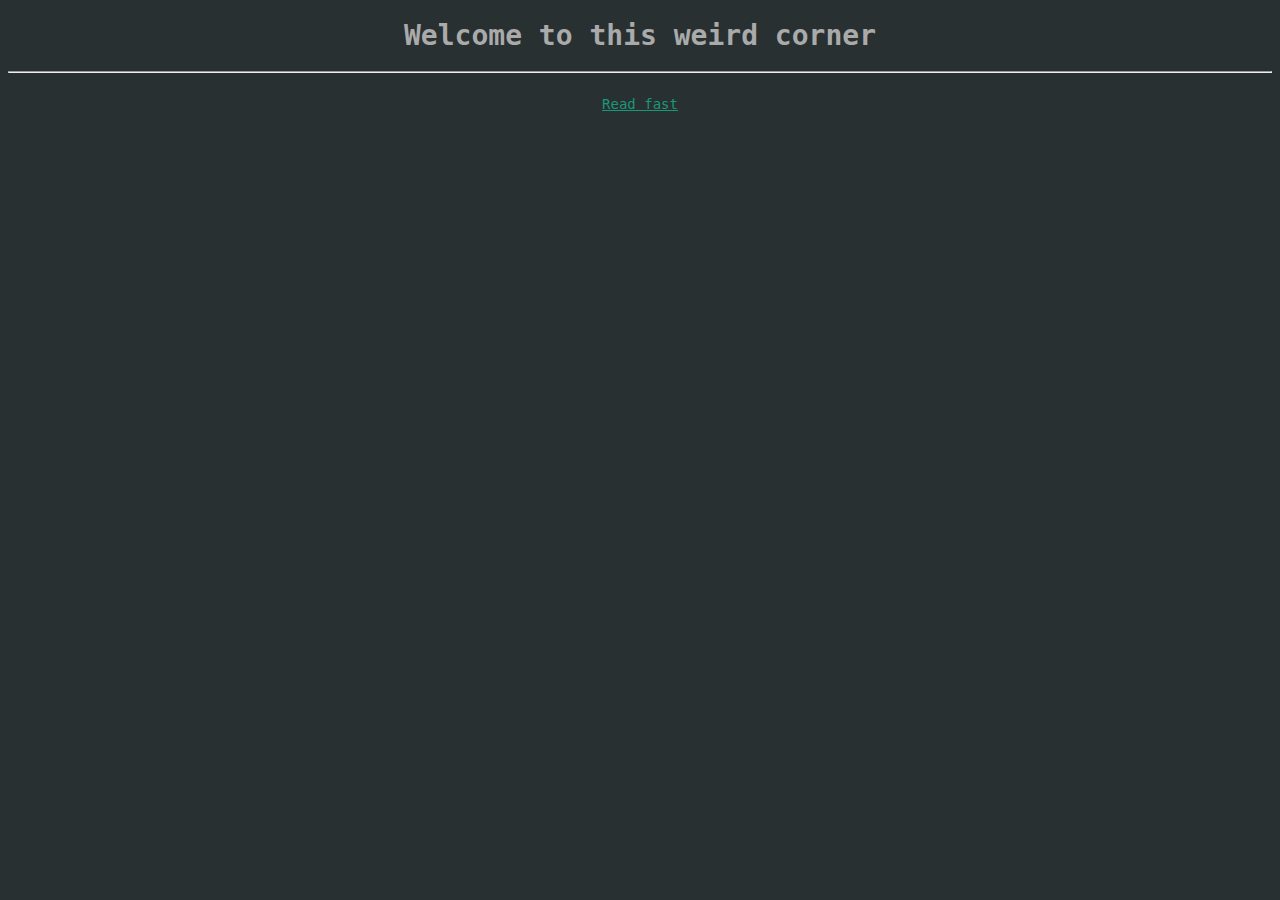
==== index.html @ 19ff9a2d ":)" ====
<!DOCTYPE html>
<html lang="en">
<head>
    <meta charset="UTF-8">
    <meta name="viewport" content="width=device-width, initial-scale=1.0">
    <link rel="icon" type="image/x-icon" href="./favicon.ico">
    <!-- <link rel="icon" type="image/png" href="./favicon-32x32.png" sizes="32x32" /> -->
    <title>weird corner</title>
    <link rel="stylesheet" href="./css/style.css">
</head>

<body>
    <h1>Welcome to this weird corner</h1>
    <hr><br>
    <a href="./fast_read/">Read fast</link><br>
</body>

</html>
---- css/style.css ----
* {
    font-family: monospace;
    color: #aaaaaa;
    background-color: #283032;
    text-align: center;
    /* justify-content: center; */
}

body {
    text-align: center;
    font-size: 14px;
    /* margin-left: 5%;
    margin-right: 5%; */
}

a:link {
    color: #199878;
}

a:hover {
    color: #09684a;
}

a:visited {
    color: #0c5628df;
}

strong {
    color: #eeeeee;
}

#fast {
    display: inline-block;
    text-align: left;
    max-width: 95vw;
}
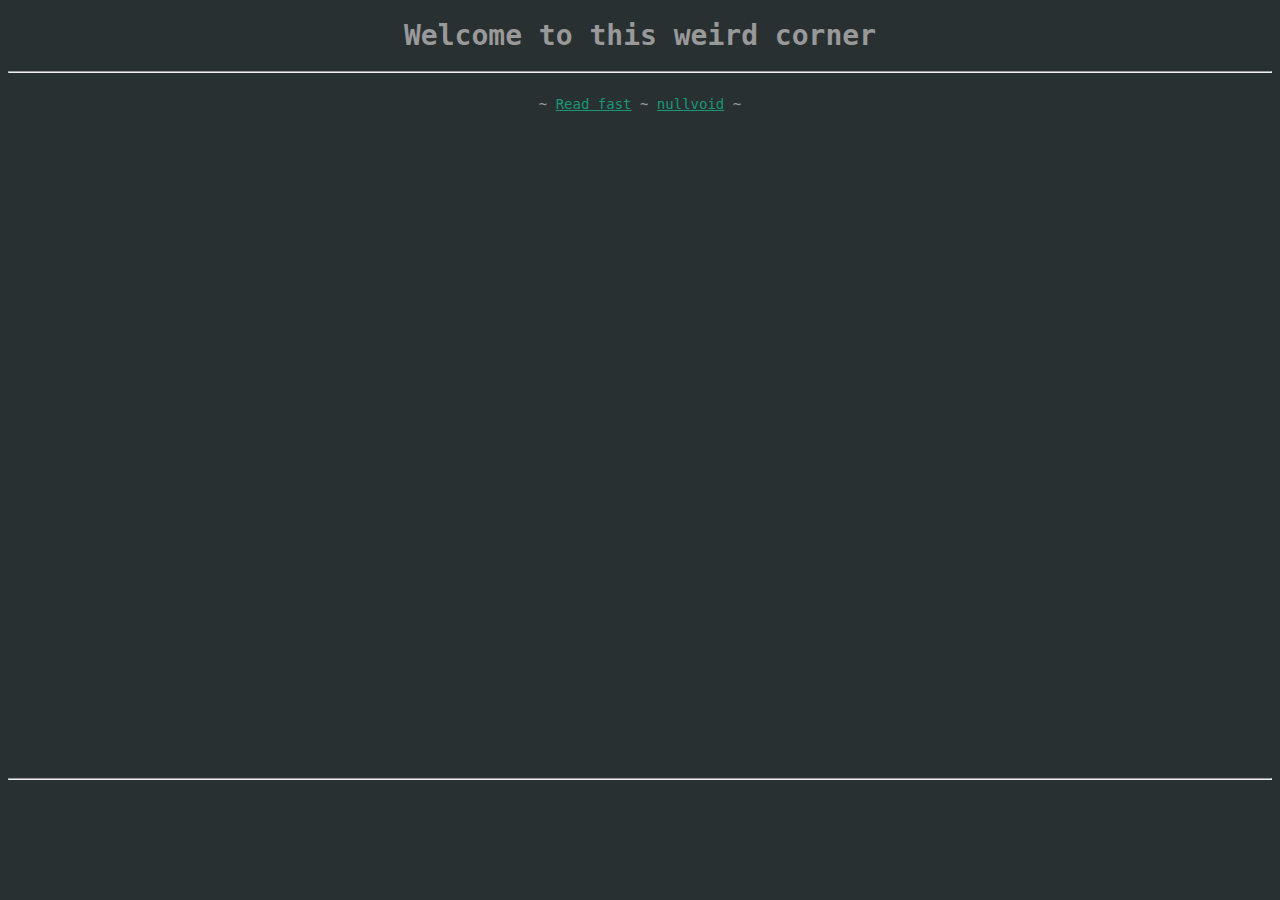
==== commit ef1bdb07: "--update design" ====
--- a/index.html
+++ b/index.html
@@ -2,6 +2,15 @@
 <html lang="en">
 <head>
     <meta charset="UTF-8">
+    <meta name="author" content="burning ray">
+    <meta name="description" content="なに? Are you lost?" />
+    
+    <meta property="og:title" content="weird corner" />
+    <meta property="og:type" content="website" />
+    <meta property="og:url" content="https://aeryskyb.github.io/weird_corner/" />
+    <meta property="og:image" content="https://aeryskyb.github.io/weird_corner/karisu_1.png" />
+    <meta property="og:description" content="なに? Are you lost?" />
+
     <meta name="viewport" content="width=device-width, initial-scale=1.0">
     <link rel="icon" type="image/x-icon" href="./favicon.ico">
     <!-- <link rel="icon" type="image/png" href="./favicon-32x32.png" sizes="32x32" /> -->
@@ -12,7 +21,13 @@
 <body>
     <h1>Welcome to this weird corner</h1>
     <hr><br>
-    <a href="./fast_read/">Read fast</link><br>
+    <div id="dump">
+        ~
+        <a href="./fast_read/">Read fast</a> ~
+        <a href="#">nullvoid</a> ~
+        <br><br>
+    </div>
+    <hr>
 </body>
 
 </html>--- a/css/style.css
+++ b/css/style.css
@@ -1,16 +1,17 @@
 * {
     font-family: monospace;
-    color: #aaaaaa;
+    color: #999999;
     background-color: #283032;
     text-align: center;
-    /* justify-content: center; */
+}
+
+strong {
+    color: #eeeeee;
 }
 
 body {
     text-align: center;
     font-size: 14px;
-    /* margin-left: 5%;
-    margin-right: 5%; */
 }
 
 a:link {
@@ -25,12 +26,38 @@
     color: #0c5628df;
 }
 
-strong {
-    color: #eeeeee;
+#dump {
+    width: 28vw;
+    height: 75vh;
+    margin: 0 auto;
+    align-items: center;
+}
+
+#container {
+    width: 28vw;
+    height: 65vh;
+    border-radius: 30px;
+    border: 1px solid #ecf0f1;
+    margin: 0 auto;
+    overflow-y: scroll;
+    overflow-x: scroll;
+    scrollbar-width: 0px;
+    -ms-overflow-style: none;
+    scrollbar-width: none;
+}
+
+#container::-webkit-scrollbar {
+    display: none;
 }
 
 #fast {
-    display: inline-block;
     text-align: left;
-    max-width: 95vw;
+    min-height: 60vh;
+    min-width: 40vw;
+    padding: 20px;
+    background-color: #23292a;
+}
+
+#fast strong {
+    background-color: #23292a;
 }